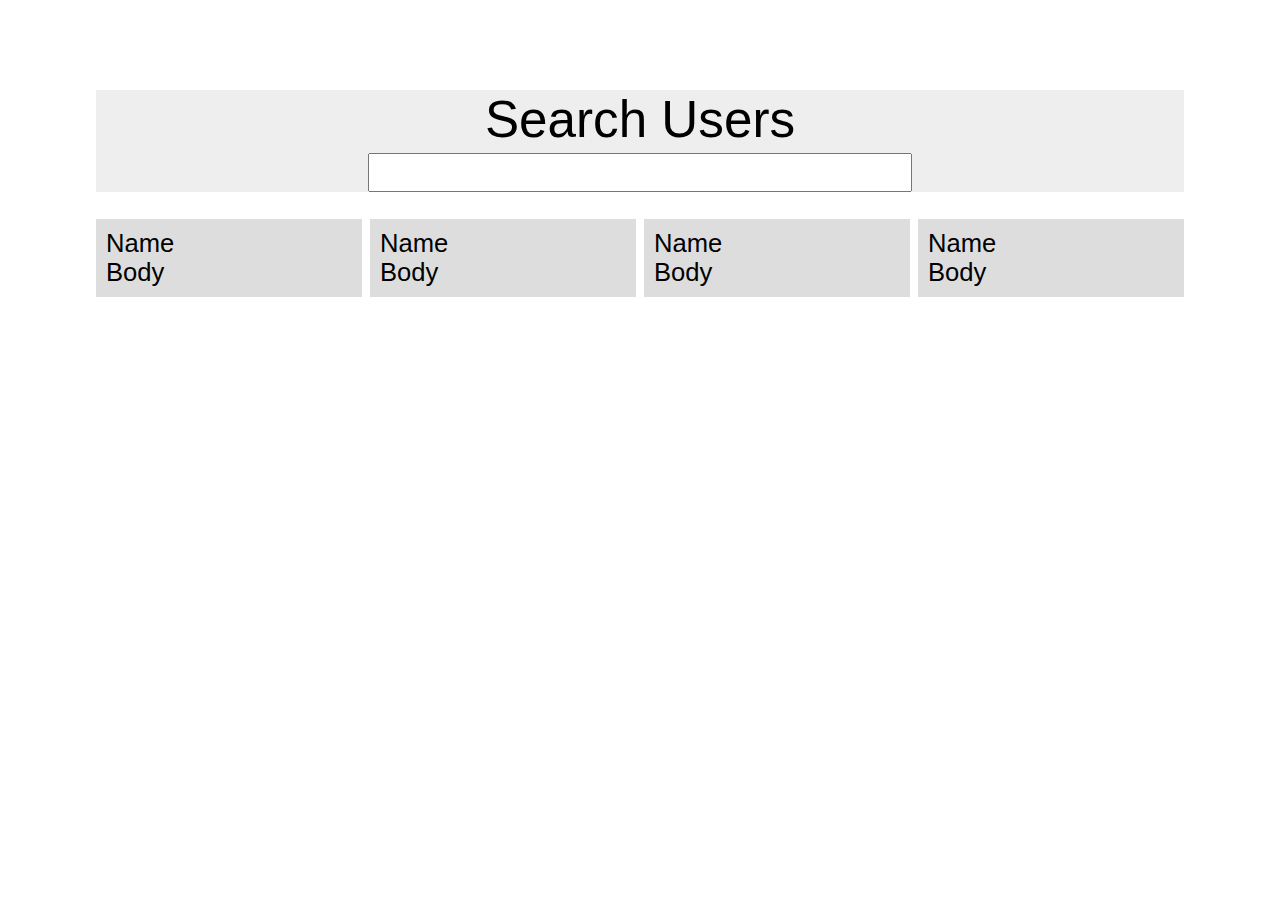
==== index.html @ 9e412af8 "added styles" ====
<!DOCTYPE html>
<html lang="en">
<head>
    <meta charset="UTF-8">
    <meta http-equiv="X-UA-Compatible" content="IE=edge">
    <meta name="viewport" content="width=device-width, initial-scale=1.0">
    <link rel="stylesheet" href="style.css">
    <title>Document</title>
</head>
<body>
    <div id="container">
        <div class="search-wrapper">
            <label for="search" >Search Users</label>
            <input type="search" id="search" data-search>
        </div>
        <div class="user-cards" data-user-cards-container>
            <!--template class will soon contain below code-->
                <div class="card">
                    <div class="header">Name</div>
                    <div class="body">Body</div>
                </div>
                <div class="card">
                    <div class="header">Name</div>
                    <div class="body">Body</div>
                </div>
                <div class="card">
                    <div class="header">Name</div>
                    <div class="body">Body</div>
                </div>
                <div class="card">
                    <div class="header">Name</div>
                    <div class="body">Body</div>
                </div>
        </div>
    </div>

</body>
</html>
---- style.css ----
*, *::before, *::after{
    margin: auto;
    box-sizing: border-box;
}

body{
    font-family:Arial, Helvetica, sans-serif;
}

#container{
    width: 85%;
}

.search-wrapper{
    display: flex;
    flex-direction: column;
    gap: .25rem;
    background-color: #eee;
    margin-top: 10vh;
}

label{
    font-size: 4vw;
}

[data-search]{
    width: 50%;
    padding: 10px;
}

.user-cards{
    display: grid;
    grid-template-columns: repeat(auto-fit, minmax(150px, 1fr));
    gap: .5rem;
    margin-top: 3vh;
}

.card{
    background-color: #ddd;
    width: 100%;
    padding: 10px;
    font-size: 2vw;
}
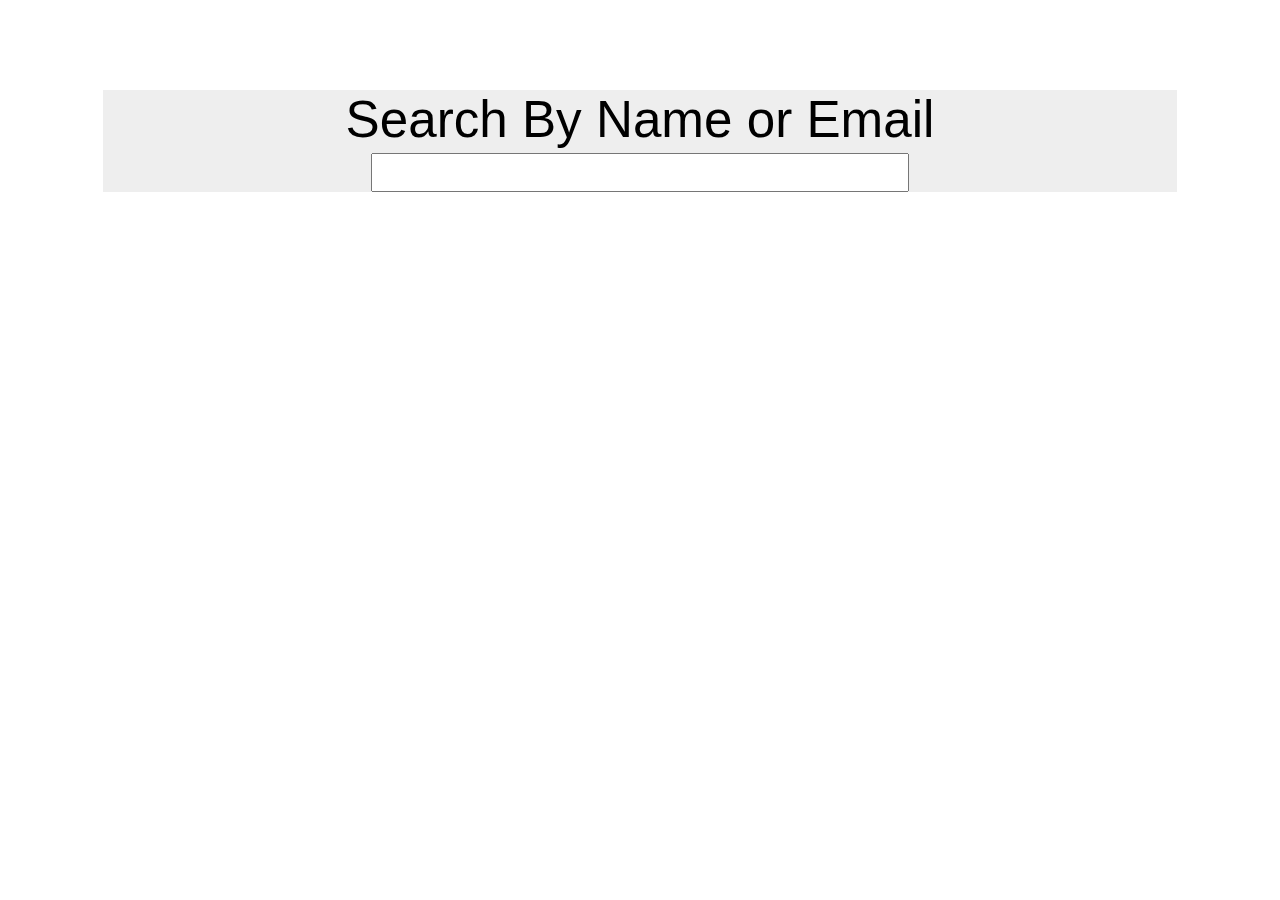
==== commit bfdf55f2: "added search result total" ====
--- a/index.html
+++ b/index.html
@@ -5,32 +5,24 @@
     <meta http-equiv="X-UA-Compatible" content="IE=edge">
     <meta name="viewport" content="width=device-width, initial-scale=1.0">
     <link rel="stylesheet" href="style.css">
+    <script src="script.js" defer></script>
     <title>Document</title>
 </head>
 <body>
     <div id="container">
         <div class="search-wrapper">
-            <label for="search" >Search Users</label>
+            <label for="search" >Search By Name or Email</label>
             <input type="search" id="search" data-search>
         </div>
+        <div class="results"></div>
         <div class="user-cards" data-user-cards-container>
             <!--template class will soon contain below code-->
+            <template class="user-template" data-user-template>
                 <div class="card">
-                    <div class="header">Name</div>
-                    <div class="body">Body</div>
+                    <div class="header" data-header></div>
+                    <div class="body" data-body></div>
                 </div>
-                <div class="card">
-                    <div class="header">Name</div>
-                    <div class="body">Body</div>
-                </div>
-                <div class="card">
-                    <div class="header">Name</div>
-                    <div class="body">Body</div>
-                </div>
-                <div class="card">
-                    <div class="header">Name</div>
-                    <div class="body">Body</div>
-                </div>
+            </template>
         </div>
     </div>
 
--- a/style.css
+++ b/style.css
@@ -1,5 +1,4 @@
 *, *::before, *::after{
-    margin: auto;
     box-sizing: border-box;
 }
 
@@ -9,11 +8,14 @@
 
 #container{
     width: 85%;
+    margin: auto;
 }
 
 .search-wrapper{
     display: flex;
     flex-direction: column;
+    justify-content: center;
+    align-items: center;
     gap: .25rem;
     background-color: #eee;
     margin-top: 10vh;
@@ -23,6 +25,10 @@
     font-size: 4vw;
 }
 
+.hide{
+    display: none;
+}
+
 [data-search]{
     width: 50%;
     padding: 10px;
@@ -30,14 +36,17 @@
 
 .user-cards{
     display: grid;
-    grid-template-columns: repeat(auto-fit, minmax(150px, 1fr));
+    grid-template-columns: repeat(auto-fill, minmax(250px, 1fr));
     gap: .5rem;
     margin-top: 3vh;
+    align-content: start;
+
 }
 
 .card{
-    background-color: #ddd;
+    background-color: #eef;
+    overflow-wrap: break-word;
     width: 100%;
     padding: 10px;
-    font-size: 2vw;
+    font-size: 1.25rem;
 }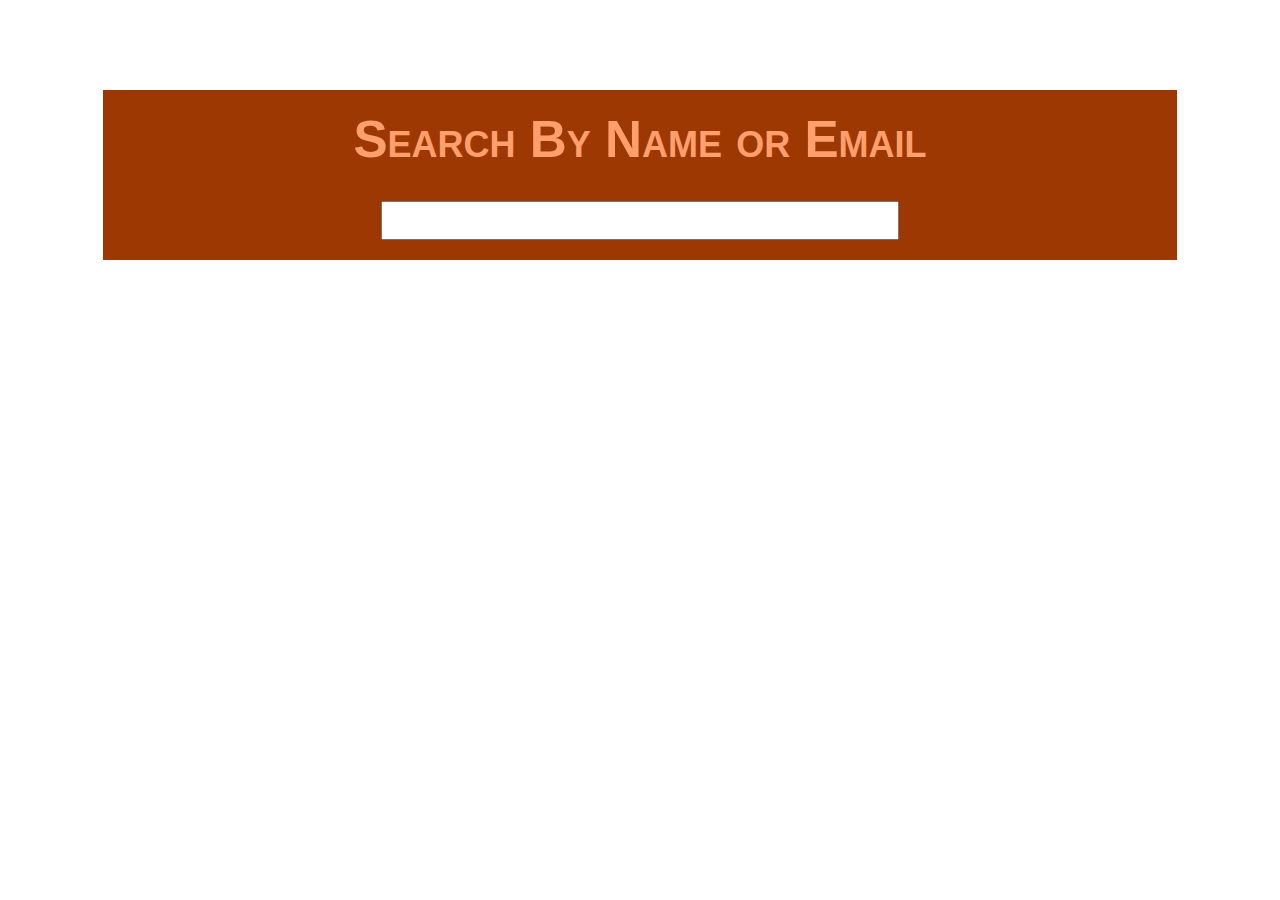
==== commit bdbac852: "added colors!" ====
--- a/index.html
+++ b/index.html
@@ -19,8 +19,8 @@
             <!--template class will soon contain below code-->
             <template class="user-template" data-user-template>
                 <div class="card">
-                    <div class="header" data-header></div>
-                    <div class="body" data-body></div>
+                        <div class="header" data-header></div>
+                        <div class="body" data-body></div>
                 </div>
             </template>
         </div>
--- a/style.css
+++ b/style.css
@@ -16,9 +16,20 @@
     flex-direction: column;
     justify-content: center;
     align-items: center;
-    gap: .25rem;
-    background-color: #eee;
+    gap: 2rem;
+    background-color: #9D3802;
+    font-variant: small-caps;
+    font-weight: bold;
+    color: #FE9F6D;
     margin-top: 10vh;
+    padding: 20px;
+}
+
+.results{
+    padding: 25px 0 0 10px;
+    font-size: 1.25rem;
+    color: #341809;
+    font-weight: bold;
 }
 
 label{
@@ -44,9 +55,10 @@
 }
 
 .card{
-    background-color: #eef;
+    background-color: #FFE8DC;
     overflow-wrap: break-word;
     width: 100%;
     padding: 10px;
     font-size: 1.25rem;
+    color: #341809;
 }